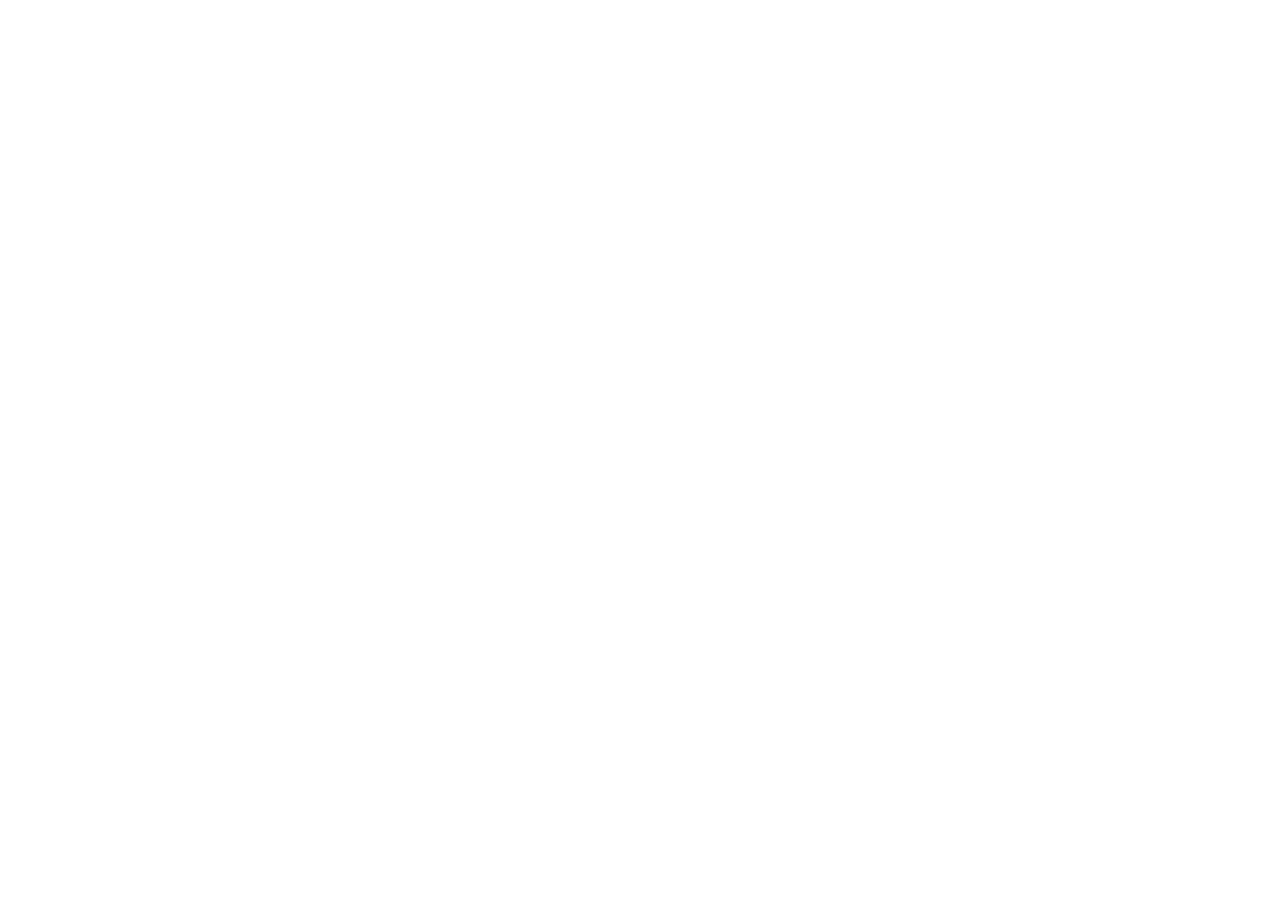
==== src/main/resources/templates/index.html @ 4261b244 "Ejercicio Web con Spring boot" ====
<!DOCTYPE html>
<html xmlns:th="http://www.thymeleaf.org" >
<head>
<meta charset="UTF-8" />
<title th:text="${titulo}"></title>
</head>
<body>

<h1 th:text="${titulo}"></h1>

<h1 th:text="${titulo1}"></h1>

<h1 th:text="${titulo2}"></h1>

<h1 th:text="${titulo3s}"></h1>

<h1 th:text="${titulo}"></h1>

	
</body>
</html>
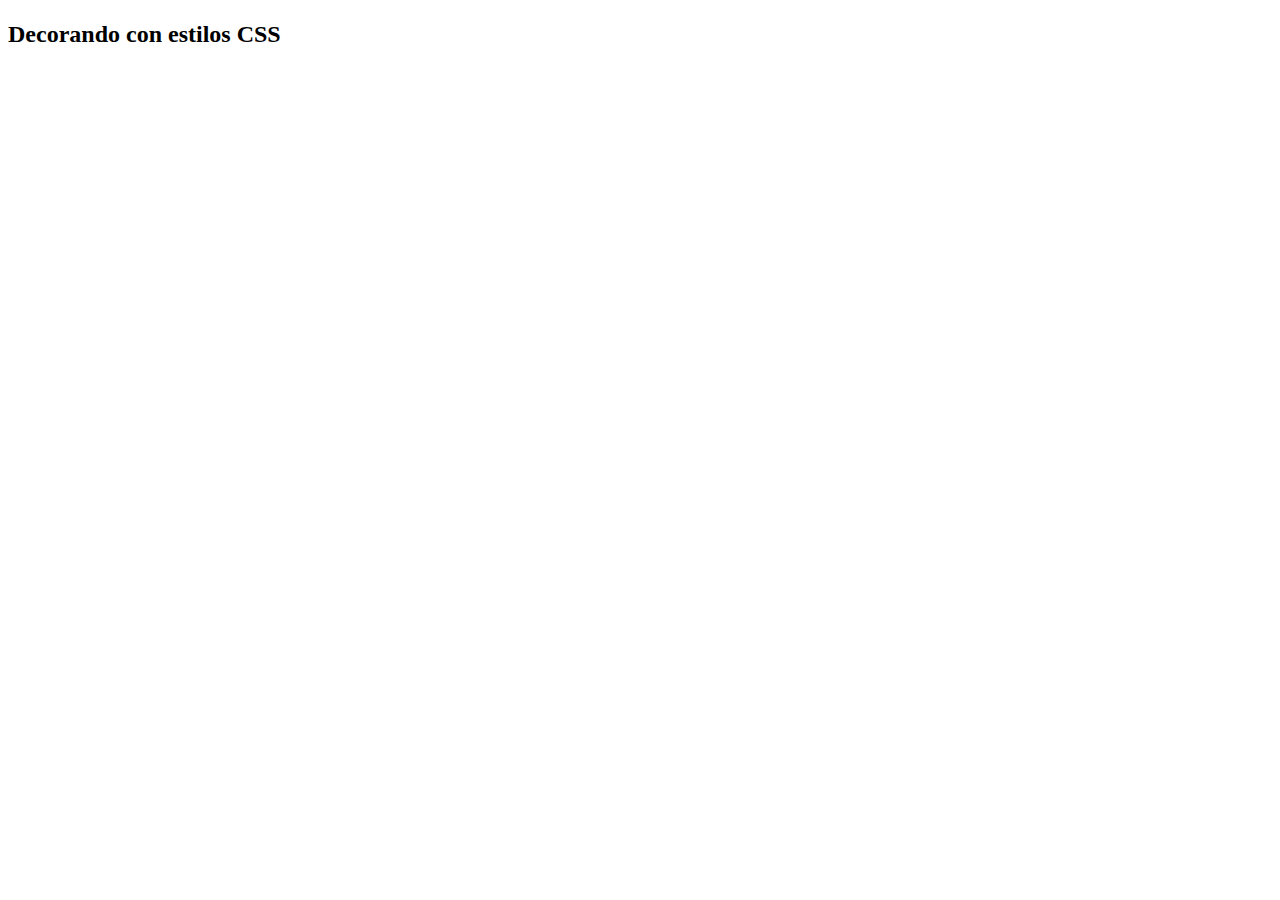
==== commit 20d14ee0: "recursos estaticos e inyeccion de variables con @value" ====
--- a/src/main/resources/templates/index.html
+++ b/src/main/resources/templates/index.html
@@ -2,19 +2,24 @@
 <html xmlns:th="http://www.thymeleaf.org" >
 <head>
 <meta charset="UTF-8" />
+<link rel="stylesheet" type="text/css" th:href="@{/css/style.css}"></link>
 <title th:text="${titulo}"></title>
 </head>
 <body>
 
-<h1 th:text="${titulo}"></h1>
+<h1 class="color-rojo" th:text="${titulo}"></h1>
 
-<h1 th:text="${titulo1}"></h1>
+<h1 class="color-rojo" th:text="${titulo1}"></h1>
 
-<h1 th:text="${titulo2}"></h1>
+<h1 class="color-rojo" th:text="${titulo2}"></h1>
 
-<h1 th:text="${titulo3s}"></h1>
+<h1 class="color-rojo" th:text="${titulo3}"></h1>
 
-<h1 th:text="${titulo}"></h1>
+<h1 class="color-rojo" th:text="${titulo}"></h1>
+
+<h2 class="color-azul">Decorando con estilos CSS</h2>
+
+<img alt="" th:src="@{/img/spring-boot.png}">
 
 	
 </body>
